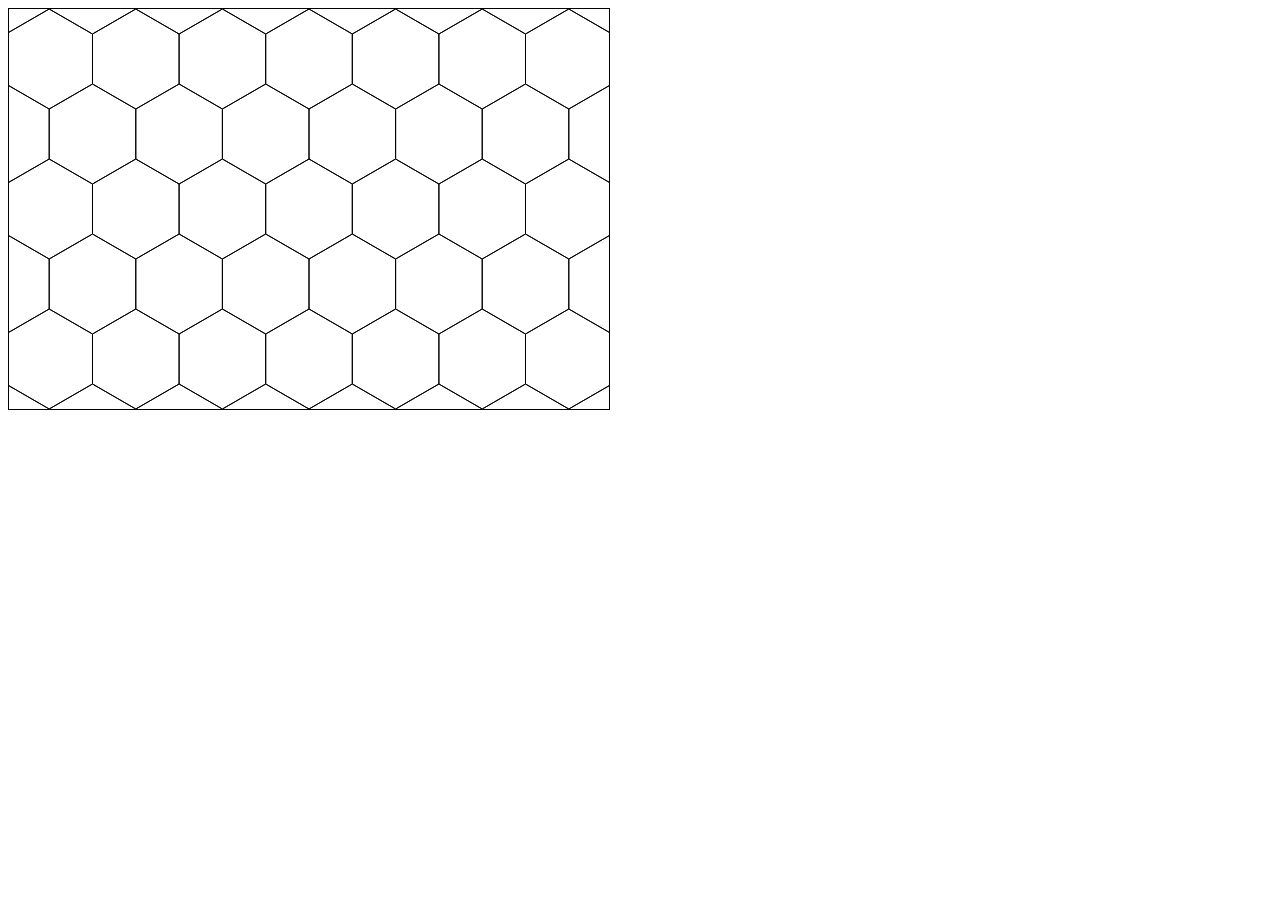
==== hexa.html @ 92b1ea45 "Pavage" ====
<!doctype html>
<html lang="fr">

    <head>
        <!-- Required meta tags -->
        <meta charset="utf-8">
        <meta name="viewport" content="width=device-width, initial-scale=1, shrink-to-fit=no">

        <!-- Bootstrap CSS -->
        <link rel="stylesheet" href="https://stackpath.bootstrapcdn.com/bootstrap/4.1.3/css/bootstrap.min.css" integrity="sha384-MCw98/SFnGE8fJT3GXwEOngsV7Zt27NXFoaoApmYm81iuXoPkFOJwJ8ERdknLPMO" crossorigin="anonymous">

        <!-- FontAwesome CSS -->
        <link rel="stylesheet" href="https://use.fontawesome.com/releases/v5.4.2/css/all.css" integrity="sha384-/rXc/GQVaYpyDdyxK+ecHPVYJSN9bmVFBvjA/9eOB+pb3F2w2N6fc5qB9Ew5yIns" crossorigin="anonymous">

        <!-- jQuery -->
        <script src="https://code.jquery.com/jquery-3.3.1.js" integrity="sha256-2Kok7MbOyxpgUVvAk/HJ2jigOSYS2auK4Pfzbm7uH60=" crossorigin="anonymous"></script>

        <title>Hexagone</title>
    </head>

    <body>

        <canvas id="myCanvas" width="600" height="400" style="border:1px solid #000000;">
        </canvas> 

        <script type="text/javascript" src="hexa.js"></script>
    </body>
</html>
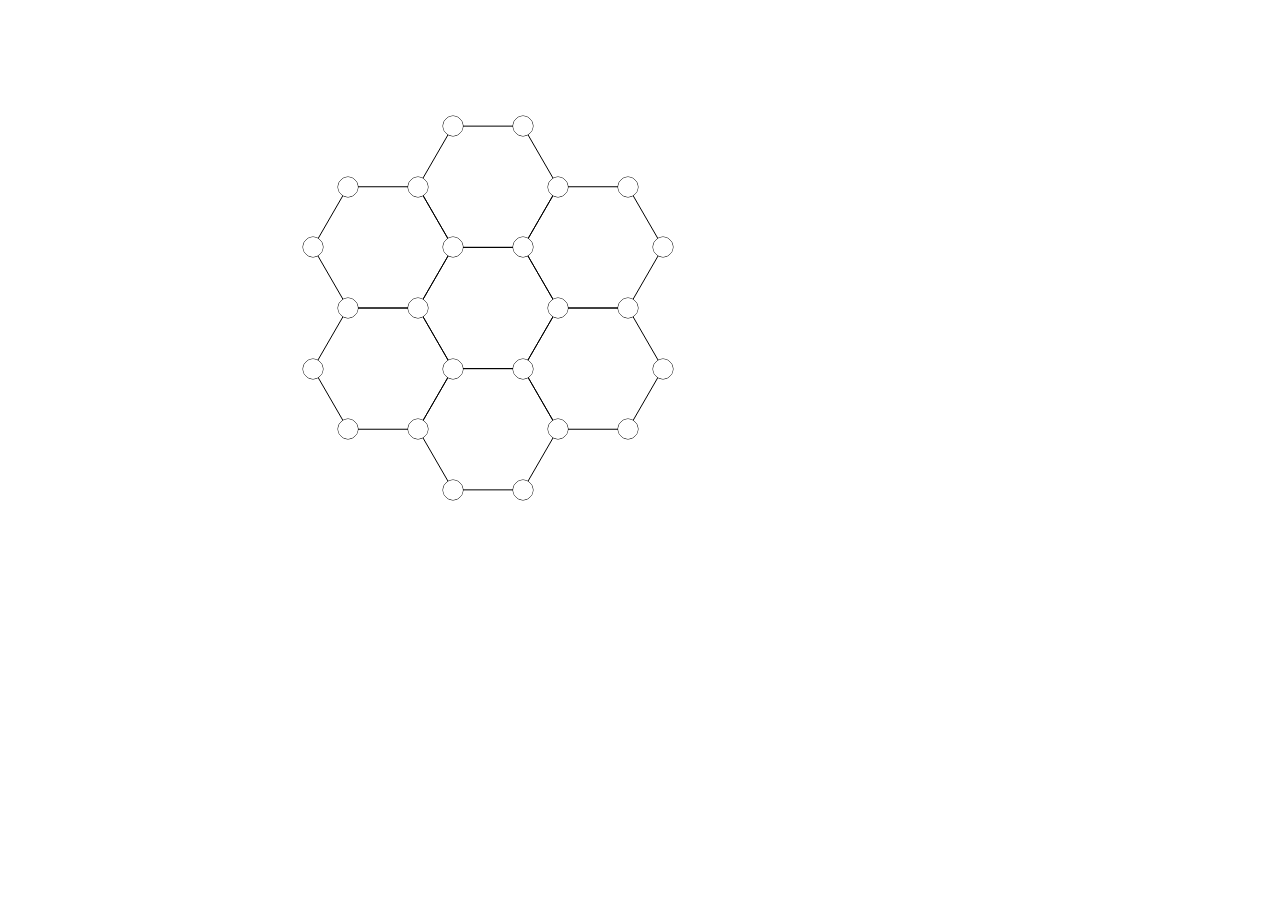
==== commit 41b23159: "On peut cliquer sur les points" ====
--- a/hexa.html
+++ b/hexa.html
@@ -1,28 +1,33 @@
 <!doctype html>
 <html lang="fr">
 
-    <head>
-        <!-- Required meta tags -->
-        <meta charset="utf-8">
-        <meta name="viewport" content="width=device-width, initial-scale=1, shrink-to-fit=no">
+<head>
+	<!-- Required meta tags -->
+	<meta charset="utf-8">
+	<meta name="viewport" content="width=device-width, initial-scale=1, shrink-to-fit=no">
 
-        <!-- Bootstrap CSS -->
-        <link rel="stylesheet" href="https://stackpath.bootstrapcdn.com/bootstrap/4.1.3/css/bootstrap.min.css" integrity="sha384-MCw98/SFnGE8fJT3GXwEOngsV7Zt27NXFoaoApmYm81iuXoPkFOJwJ8ERdknLPMO" crossorigin="anonymous">
+	<!-- Bootstrap CSS -->
+	<link rel="stylesheet" href="https://stackpath.bootstrapcdn.com/bootstrap/4.1.3/css/bootstrap.min.css" integrity="sha384-MCw98/SFnGE8fJT3GXwEOngsV7Zt27NXFoaoApmYm81iuXoPkFOJwJ8ERdknLPMO" crossorigin="anonymous">
 
-        <!-- FontAwesome CSS -->
-        <link rel="stylesheet" href="https://use.fontawesome.com/releases/v5.4.2/css/all.css" integrity="sha384-/rXc/GQVaYpyDdyxK+ecHPVYJSN9bmVFBvjA/9eOB+pb3F2w2N6fc5qB9Ew5yIns" crossorigin="anonymous">
+	<!-- FontAwesome CSS -->
+	<link rel="stylesheet" href="https://use.fontawesome.com/releases/v5.4.2/css/all.css" integrity="sha384-/rXc/GQVaYpyDdyxK+ecHPVYJSN9bmVFBvjA/9eOB+pb3F2w2N6fc5qB9Ew5yIns" crossorigin="anonymous">
 
-        <!-- jQuery -->
-        <script src="https://code.jquery.com/jquery-3.3.1.js" integrity="sha256-2Kok7MbOyxpgUVvAk/HJ2jigOSYS2auK4Pfzbm7uH60=" crossorigin="anonymous"></script>
+	<!-- jQuery -->
+	<script src="https://code.jquery.com/jquery-3.3.1.js" integrity="sha256-2Kok7MbOyxpgUVvAk/HJ2jigOSYS2auK4Pfzbm7uH60=" crossorigin="anonymous"></script>
 
-        <title>Hexagone</title>
-    </head>
+	<title>Hexagone</title>
+</head>
 
-    <body>
+<body>
 
-        <canvas id="myCanvas" width="600" height="400" style="border:1px solid #000000;">
-        </canvas> 
+	<canvas id="myCanvas" onclick="showCoords(event)">
+	</canvas> 
 
-        <script type="text/javascript" src="hexa.js"></script>
-    </body>
+
+	<script type="text/javascript">
+		document.getElementById('myCanvas').width = window.screen.availWidth*3/4;
+		document.getElementById('myCanvas').height = window.screen.availHeight*2/3;
+	</script>
+	<script type="text/javascript" src="hexa.js"></script>
+</body>
 </html>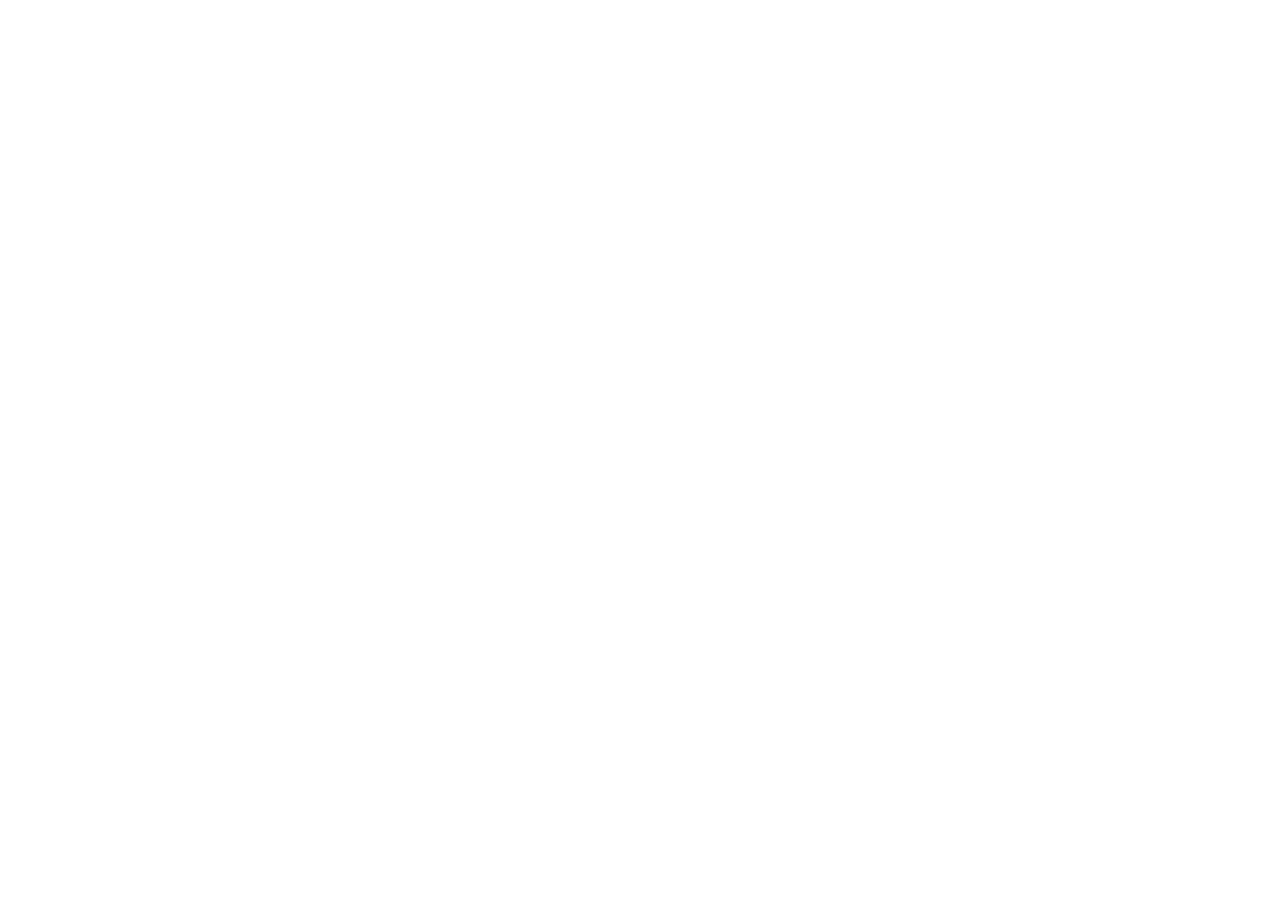
==== commit c5faba7b: "couleurs pour les joueurs" ====
--- a/hexa.html
+++ b/hexa.html
@@ -20,7 +20,7 @@
 
 <body>
 
-	<canvas id="myCanvas" onclick="showCoords(event)">
+	<canvas id="myCanvas" onclick="clickOnCorners(event)">
 	</canvas> 
 
 
